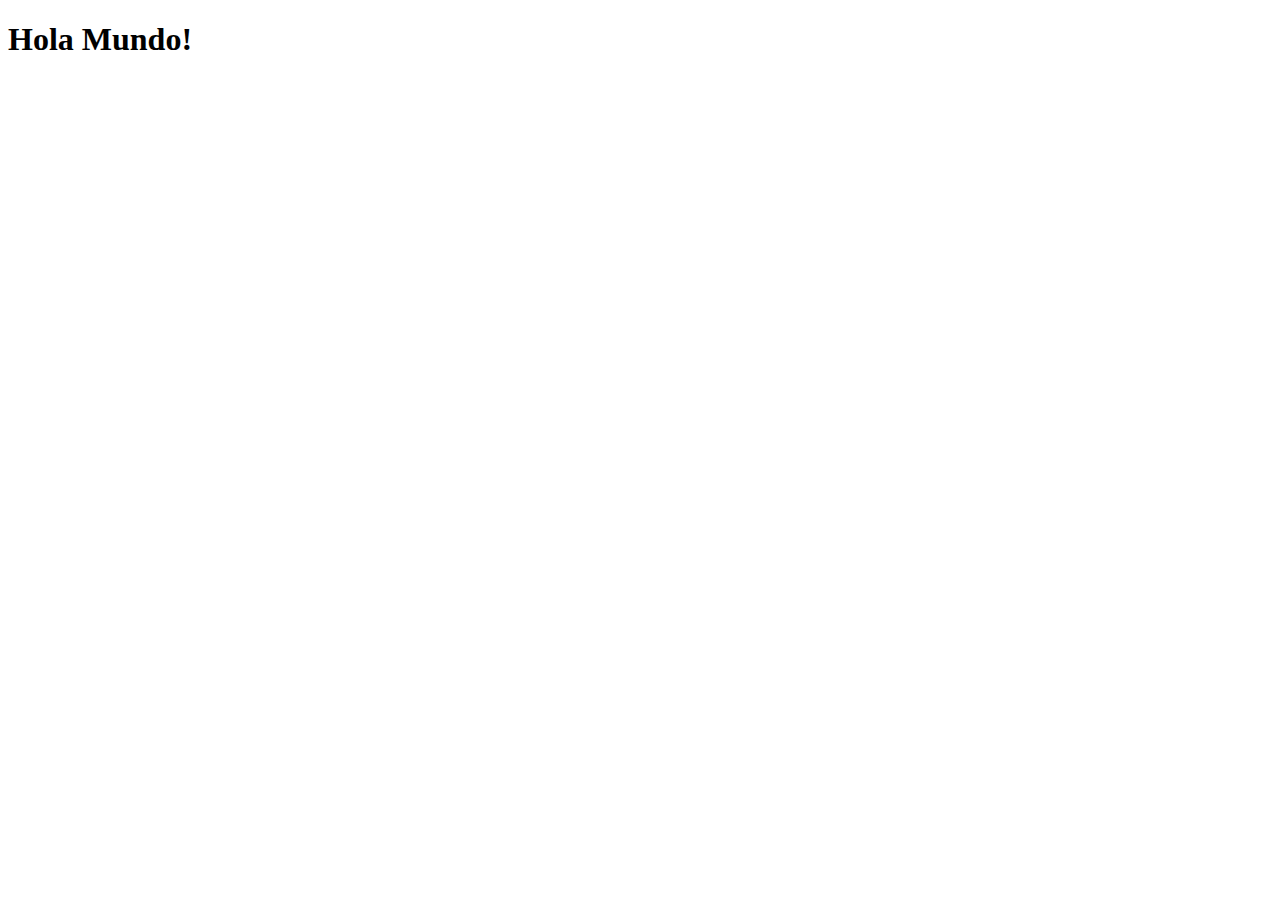
==== index.html @ e8696346 "Mi primer hola mundo con Git" ====
<!DOCTYPE html>
<html>
<head>
	<meta charset="utf-8">
	<meta http-equiv="X-UA-Compatible" content="IE=edge">
	<title></title>
	<link rel="stylesheet" href="">
</head>
<body>
	<h1>Hola Mundo!</h1>
</body>
</html>
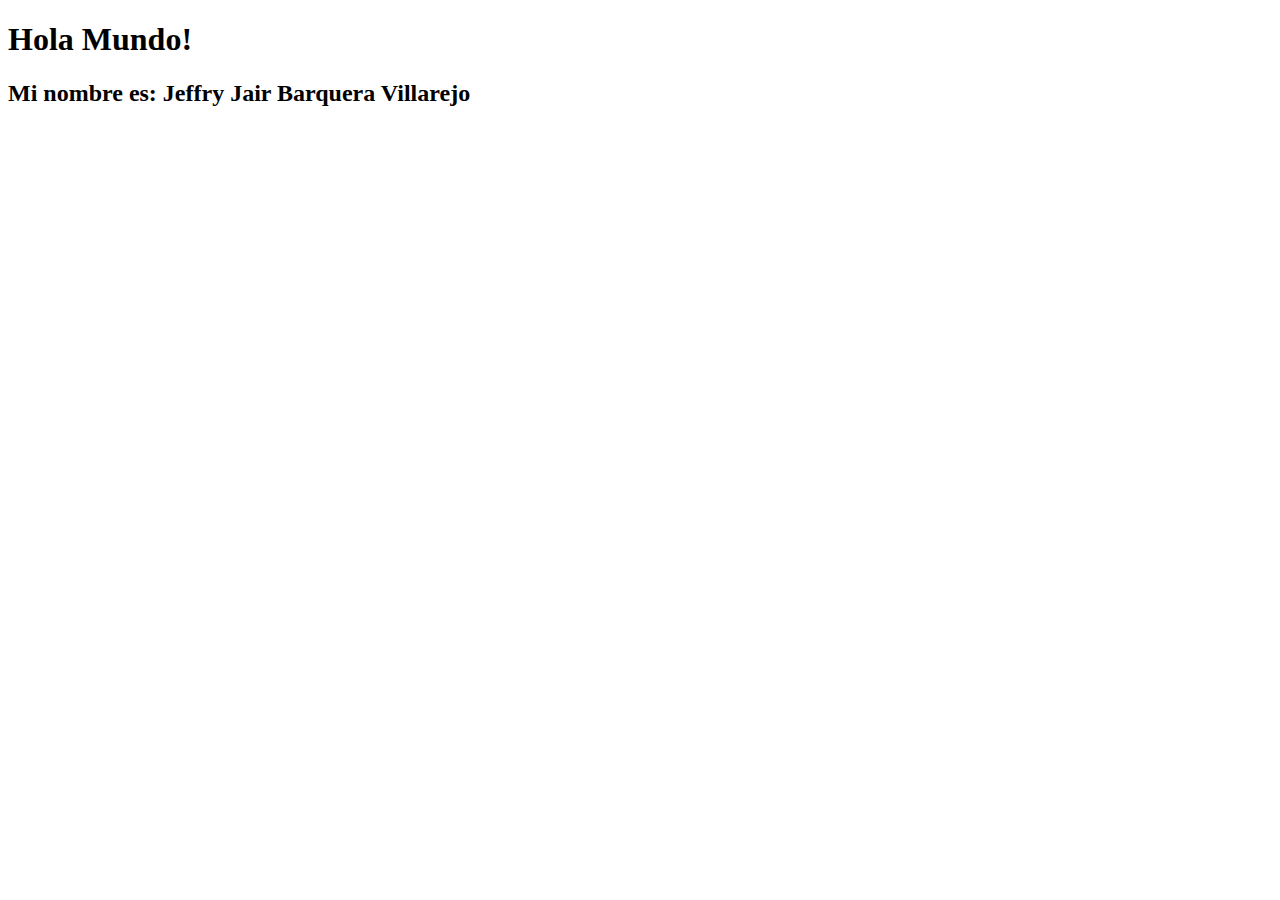
==== commit b1a0d4fa: "Actualice con mi nombre!" ====
--- a/index.html
+++ b/index.html
@@ -8,5 +8,6 @@
 </head>
 <body>
 	<h1>Hola Mundo!</h1>
+	<h2>Mi nombre es: Jeffry Jair Barquera Villarejo</h2>
 </body>
 </html>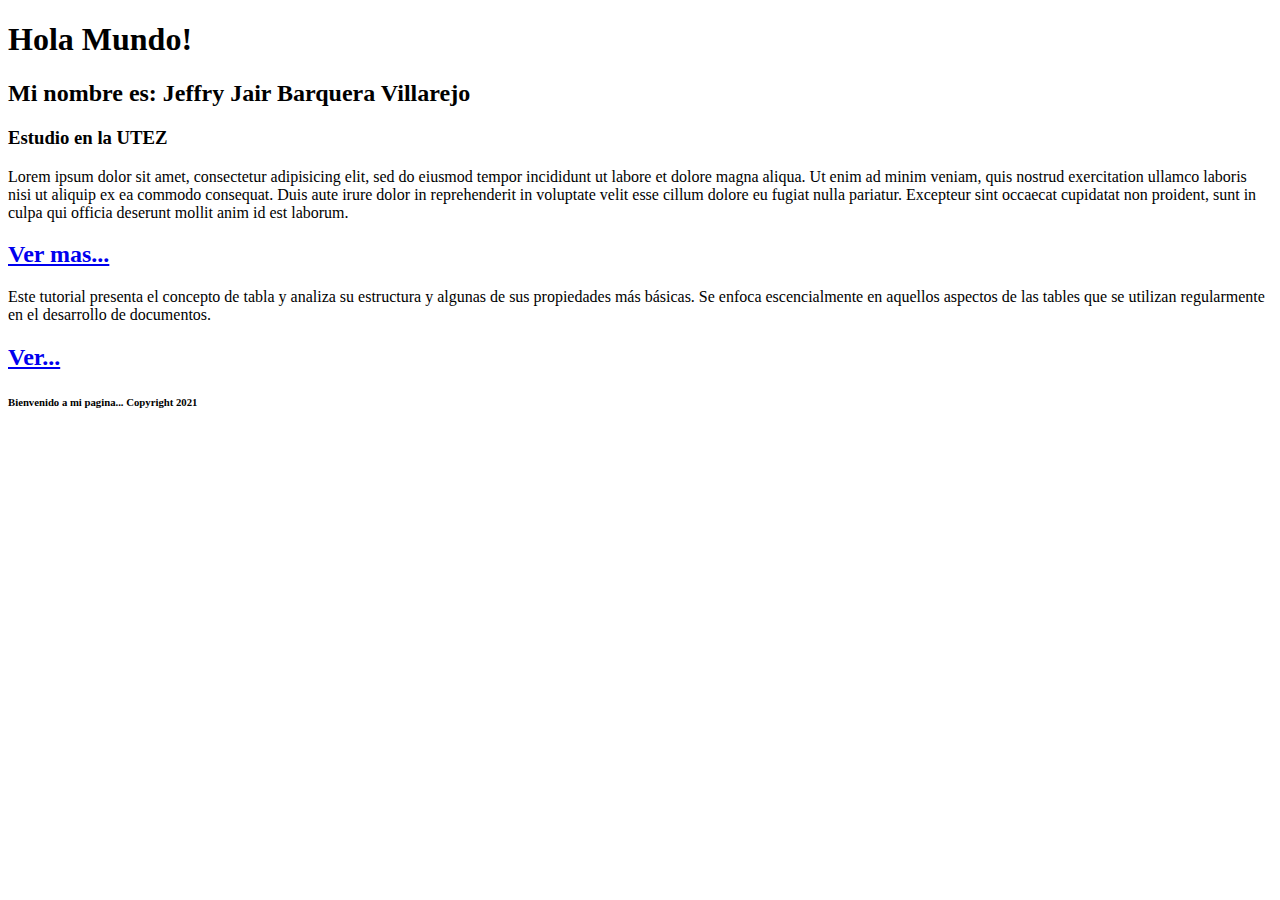
==== commit dfd3a827: "Practicas de JS" ====
--- a/index.html
+++ b/index.html
@@ -3,11 +3,33 @@
 <head>
 	<meta charset="utf-8">
 	<meta http-equiv="X-UA-Compatible" content="IE=edge">
+	<meta name="Description" content="es un sitio informativo">
 	<title></title>
 	<link rel="stylesheet" href="">
 </head>
 <body>
-	<h1>Hola Mundo!</h1>
+	<header><h1>Hola Mundo!</h1>
 	<h2>Mi nombre es: Jeffry Jair Barquera Villarejo</h2>
+	<h3>Estudio en la UTEZ</h3></header>
+<section>
+	<article>
+	<p>Lorem ipsum dolor sit amet, consectetur adipisicing elit, sed do eiusmod
+	tempor incididunt ut labore et dolore magna aliqua. Ut enim ad minim veniam,
+	quis nostrud exercitation ullamco laboris nisi ut aliquip ex ea commodo
+	consequat. Duis aute irure dolor in reprehenderit in voluptate velit esse
+	cillum dolore eu fugiat nulla pariatur. Excepteur sint occaecat cupidatat non
+	proident, sunt in culpa qui officia deserunt mollit anim id est laborum.</p>
+	<h2><a href="miParrafo.html">Ver mas... </a> </h2>
+	</ARTICLE>
+</section>
+<section>
+	<p>
+		Este tutorial presenta el concepto de tabla y analiza su estructura y algunas de sus propiedades más básicas. Se enfoca escencialmente en aquellos aspectos de las tables que se utilizan regularmente en el desarrollo de documentos.
+	</p>
+		<h2><a href="tabla.html">Ver... </a> </h2>
+</section>
+<footer>
+	<h6>Bienvenido a mi pagina... Copyright 2021</h6>
+</footer>	
 </body>
 </html>